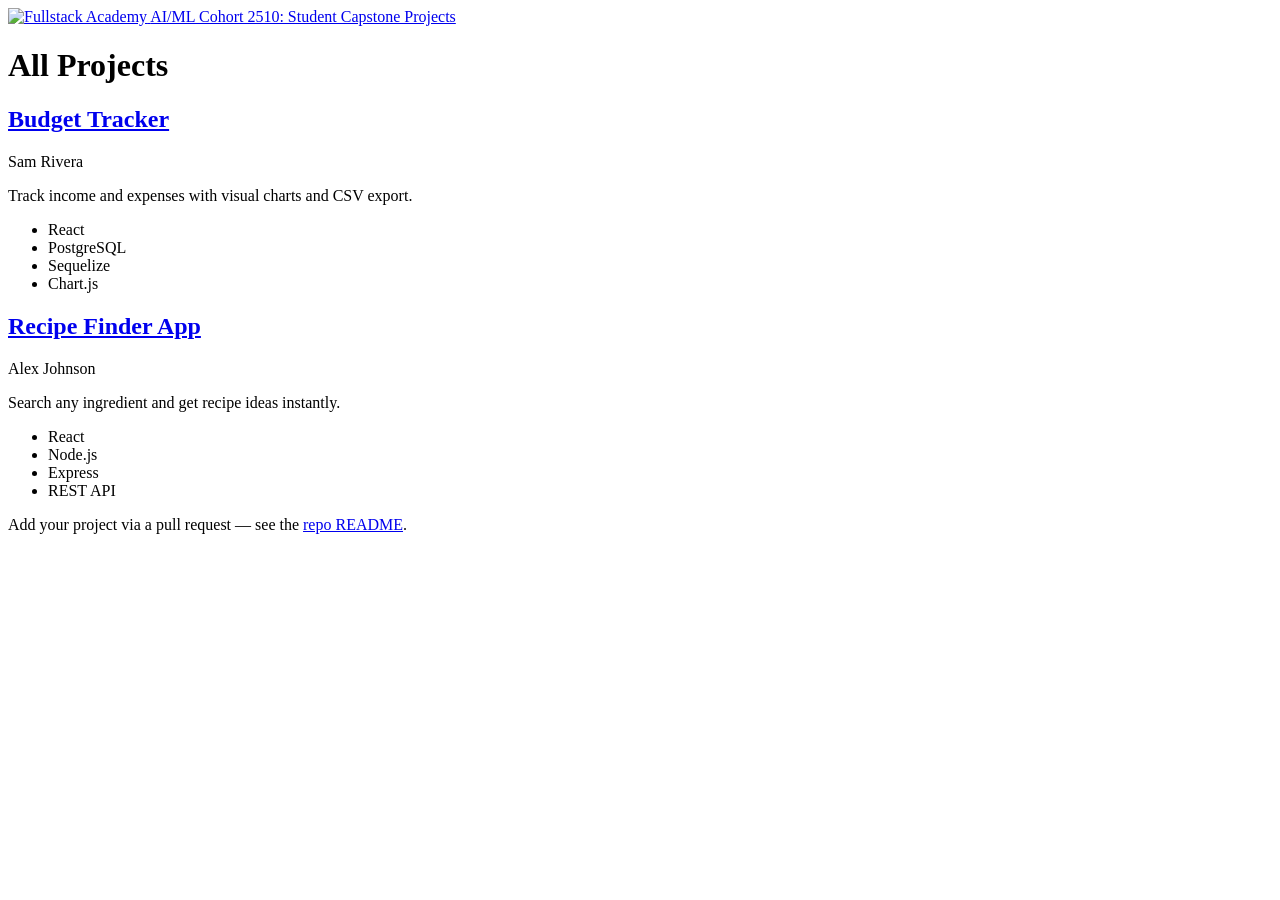
==== docs/index.html @ d622a8a6 "Added favicon" ====
<!DOCTYPE html>
<html lang="en">
<head>
  <meta charset="UTF-8" />
  <meta name="viewport" content="width=device-width, initial-scale=1.0" />
  <title>All Projects | AI/ML Cohort 2510: Student Capstone Projects</title>
  <link rel="preconnect" href="https://fonts.googleapis.com" />
  <link rel="preconnect" href="https://fonts.gstatic.com" crossorigin />
  <link href="https://fonts.googleapis.com/css2?family=Space+Grotesk:wght@400;500;600;700&display=swap" rel="stylesheet" />
  <link rel="icon" type="image/png" href="/2510-capstones/assets/logo.png" />
  <link rel="stylesheet" href="/2510-capstones/style.css" />
</head>
<body>
  <header>
    <div class="header-inner">
      <a class="site-logo" href="/2510-capstones/">
        <img src="/2510-capstones/assets/logo.png" alt="Fullstack Academy" height="36" />
      </a>
      <a class="site-title" href="/2510-capstones/">AI/ML Cohort 2510: Student Capstone Projects</a>
    </div>
  </header>
  <main>
<h1>All Projects</h1>
    <div class="project-grid">
    <article class="project-card">
      <div class="card-avatar card-avatar--empty"></div>
      <div class="card-body">
        <h2><a href="/2510-capstones/projects/budget-tracker/">Budget Tracker</a></h2>
        <p class="student-name">Sam Rivera</p>
        <p class="tagline">Track income and expenses with visual charts and CSV export.</p>
        <ul class="tags"><li>React</li><li>PostgreSQL</li><li>Sequelize</li><li>Chart.js</li></ul>
      </div>
    </article>

    <article class="project-card">
      <div class="card-avatar card-avatar--empty"></div>
      <div class="card-body">
        <h2><a href="/2510-capstones/projects/recipe-finder-app/">Recipe Finder App</a></h2>
        <p class="student-name">Alex Johnson</p>
        <p class="tagline">Search any ingredient and get recipe ideas instantly.</p>
        <ul class="tags"><li>React</li><li>Node.js</li><li>Express</li><li>REST API</li></ul>
      </div>
    </article>
    </div>
  </main>
  <footer>
    <p>Add your project via a pull request — see the <a href="https://github.com/FullstackAcademy/2510-capstones">repo README</a>.</p>
  </footer>
</body>
</html>
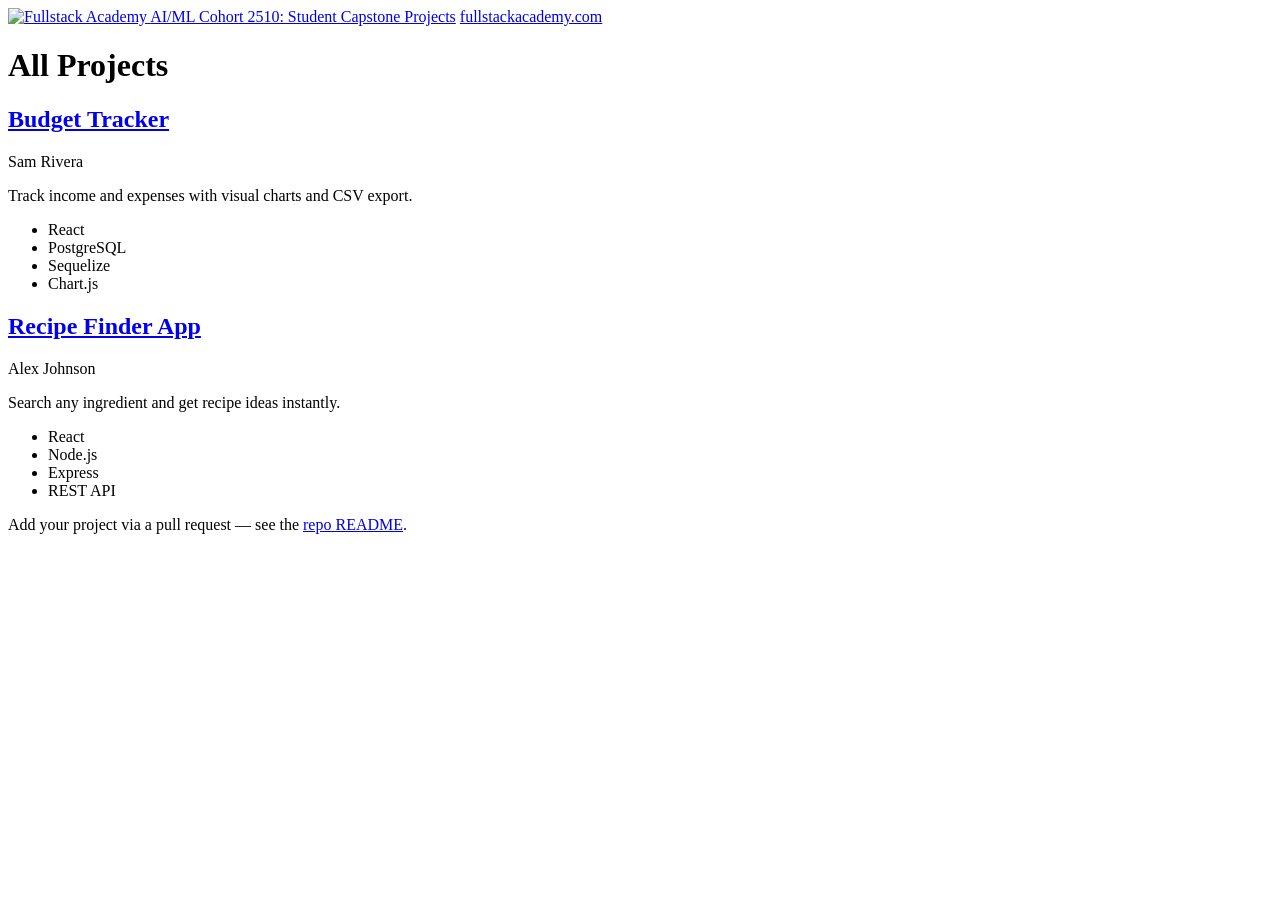
==== commit 9e616ca9: "Cleaned up README" ====
--- a/docs/index.html
+++ b/docs/index.html
@@ -17,6 +17,7 @@
         <img src="/2510-capstones/assets/logo.png" alt="Fullstack Academy" height="36" />
       </a>
       <a class="site-title" href="/2510-capstones/">AI/ML Cohort 2510: Student Capstone Projects</a>
+      <a class="site-link" href="https://www.fullstackacademy.com" target="_blank" rel="noopener noreferrer">fullstackacademy.com</a>
     </div>
   </header>
   <main>
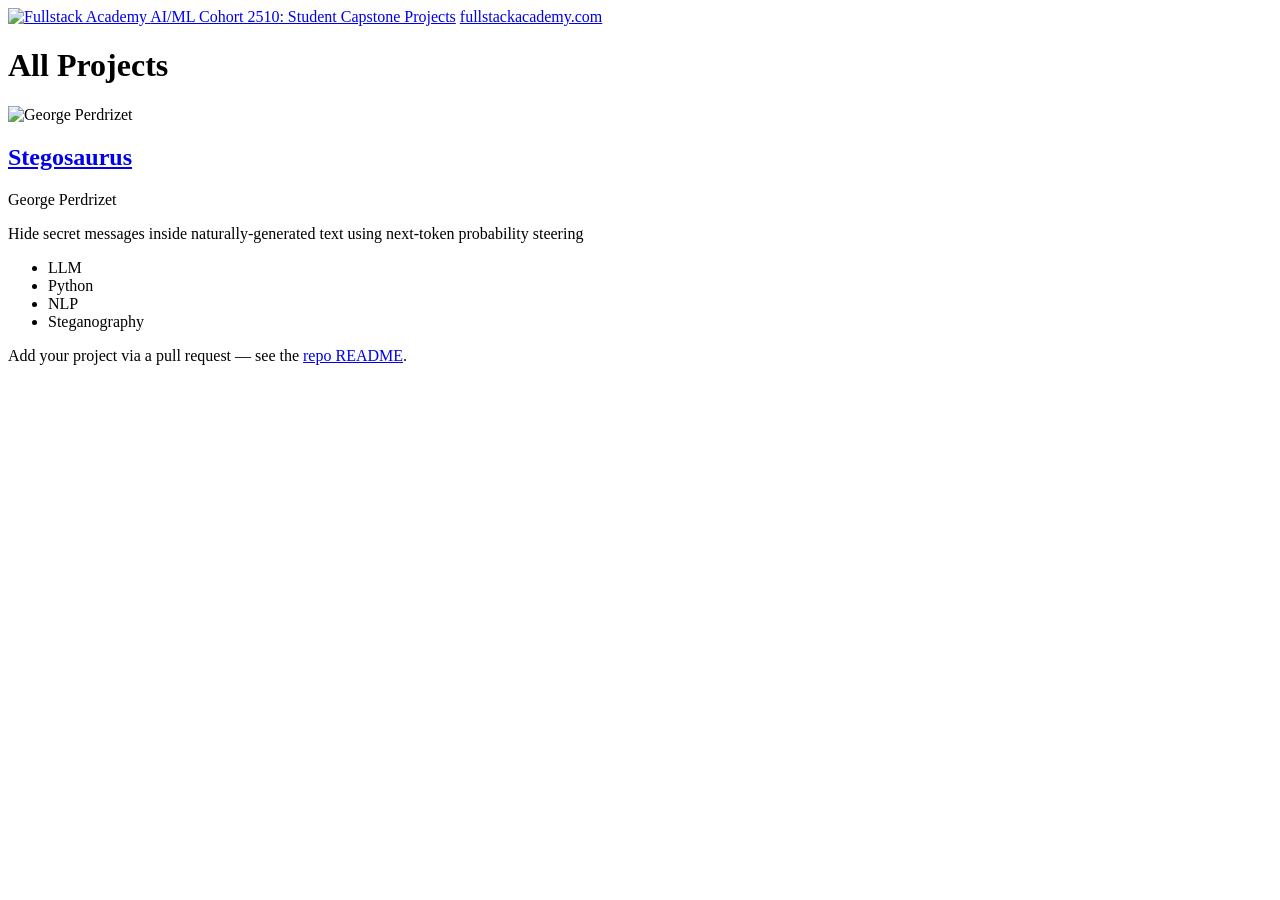
==== commit 92642c4c: "AUpdated project template" ====
--- a/docs/index.html
+++ b/docs/index.html
@@ -24,22 +24,12 @@
 <h1>All Projects</h1>
     <div class="project-grid">
     <article class="project-card">
-      <div class="card-avatar card-avatar--empty"></div>
+      <img class="card-avatar" src="/2510-capstones/assets/headshots/george-perdrizet-headshot.jpeg" alt="George Perdrizet" />
       <div class="card-body">
-        <h2><a href="/2510-capstones/projects/budget-tracker/">Budget Tracker</a></h2>
-        <p class="student-name">Sam Rivera</p>
-        <p class="tagline">Track income and expenses with visual charts and CSV export.</p>
-        <ul class="tags"><li>React</li><li>PostgreSQL</li><li>Sequelize</li><li>Chart.js</li></ul>
-      </div>
-    </article>
-
-    <article class="project-card">
-      <div class="card-avatar card-avatar--empty"></div>
-      <div class="card-body">
-        <h2><a href="/2510-capstones/projects/recipe-finder-app/">Recipe Finder App</a></h2>
-        <p class="student-name">Alex Johnson</p>
-        <p class="tagline">Search any ingredient and get recipe ideas instantly.</p>
-        <ul class="tags"><li>React</li><li>Node.js</li><li>Express</li><li>REST API</li></ul>
+        <h2><a href="/2510-capstones/projects/stegosaurus/">Stegosaurus</a></h2>
+        <p class="student-name">George Perdrizet</p>
+        <p class="tagline">Hide secret messages inside naturally-generated text using next-token probability steering</p>
+        <ul class="tags"><li>LLM</li><li>Python</li><li>NLP</li><li>Steganography</li></ul>
       </div>
     </article>
     </div>
